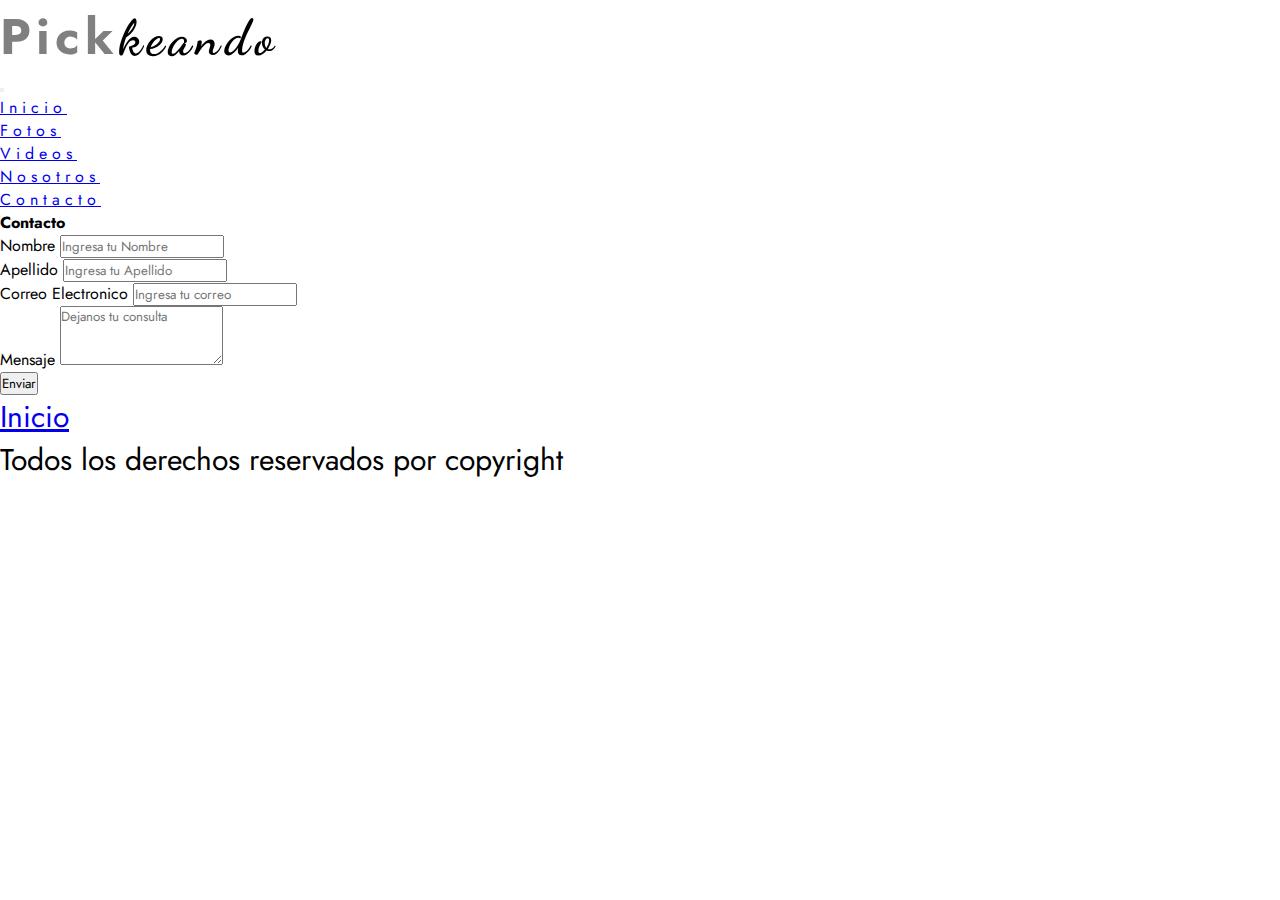
==== pages/contacto.html @ be83caf2 "agregue scss" ====
<!DOCTYPE html>
<html lang="es">
<head>
    <meta charset="UTF-8">
    <meta http-equiv="X-UA-Compatible" content="IE=edge">
    <meta name="viewport" content="width=device-width, initial-scale=1.0">
    <!-- Fontawasome -->
    <link rel="stylesheet" href="https://cdnjs.cloudflare.com/ajax/libs/font-awesome/6.2.1/css/all.min.css" integrity="sha512-MV7K8+y+gLIBoVD59lQIYicR65iaqukzvf/nwasF0nqhPay5w/9lJmVM2hMDcnK1OnMGCdVK+iQrJ7lzPJQd1w==" crossorigin="anonymous" referrerpolicy="no-referrer" />
    <!-- Google fonts -->
    <link rel="preconnect" href="https://fonts.googleapis.com">
    <link rel="preconnect" href="https://fonts.gstatic.com" crossorigin>
    <link href="https://fonts.googleapis.com/css2?family=Dancing+Script:wght@400;500&family=Jost:wght@300;400&display=swap" rel="stylesheet">

    <title>Pickkeando</title>
    <link href="https://cdn.jsdelivr.net/npm/bootstrap@5.2.3/dist/css/bootstrap.min.css" rel="stylesheet" integrity="sha384-rbsA2VBKQhggwzxH7pPCaAqO46MgnOM80zW1RWuH61DGLwZJEdK2Kadq2F9CUG65" crossorigin="anonymous">
    <link rel="stylesheet" href="../estilos/styles.css">
    <!--Favicon-->
    <link rel="icon" type="image/x-icon" href="../imagenes/faviconcamara.jpeg">
</head>
<body>
  <header>
    <nav class="navbar navbar-expand-lg bg-white">
        <div class="container-fluid">
          <div class="navbar-brand"><span>Pick</span>keando</div>
          <button class="navbar-toggler" type="button" data-bs-toggle="collapse" data-bs-target="#navbarNav" aria-controls="navbarNav" aria-expanded="false" aria-label="Toggle navigation">
            <span class="navbar-toggler-icon"></span>
          </button>
          <div class="collapse navbar-collapse justify-content-end" id="navbarNav">
            <ul class="navbar-nav">
              <li class="nav-item">
                <a class="nav-link" aria-current="page" href="../index.html">Inicio</a>
              </li>
              <li class="nav-item">
                <a class="nav-link" href="fotos.html">Fotos</a>
              </li>
              <li class="nav-item">
                <a class="nav-link" href="videos.html">Videos</a>
              </li>
              <li class="nav-item">
                <a class="nav-link" href="nosotros.html">Nosotros</a>
              </li>
               <li class="nav-item">
                <a class="nav-link active" aria-current="page" href="contacto.html">Contacto</a>
              </li> 
            </ul>
          </div>
        </div>
      </nav>
    </header>
      <section class="container">
        <div class="row mt-5 gap-4 gap-md-0">
          <form class="col-md-4"> 
        <form></form> 
          <h4> Contacto </h4>
          <div class="mb-3">
            <div class="mb-3">
              <label for="FormControlInput1" class="form-label">Nombre</label>
              <input type="text" class="form-control" id="FormControlInput1" placeholder="Ingresa tu Nombre">
            </div>
            <div class="mb-3">
              <label for="FormControlInput1" class="form-label">Apellido</label>
              <input type="text" class="form-control" id="FormControlInput1" placeholder="Ingresa tu Apellido">
            </div>
            <label for="FormControlInput1" class="form-label">Correo Electronico</label>
            <input type="email" class="form-control" id="FormControlInput1" placeholder="Ingresa tu correo">
          </div>
          <div class="mb-3">
            <label for="FormControlTextarea1" class="form-label">Mensaje</label>
            <textarea class="form-control" id="FormControlTextarea1" rows="3" placeholder="Dejanos tu consulta"></textarea>
          </div>
          <div>
          <button type="button" class="btn btn-dark" style="--bs-btn-padding-y: .25rem; --bs-btn-padding-x: .5rem; --bs-btn-font-size: .75rem;"> Enviar
          </button>
        </div>
        </form>
        </div>
      </div>
      </section>
  

      <footer>
        <div class="mt5 d-block justify-content-center aling-items-center">
        <a href="../index.html">Inicio</a>
        <p>Todos los derechos reservados por copyright</p>
        <div class="redes">
         <a href="https://www.instagram.com/pickkeando/"><i class="fa-brands fa-instagram "> </i></a>
        </div>
        </div>
      </footer>



<!-- Scripts Boostrap -->
<script src="https://cdn.jsdelivr.net/npm/jquery@3.5.1/dist/jquery.slim.min.js" integrity="sha384-DfXdz2htPH0lsSSs5nCTpuj/zy4C+OGpamoFVy38MVBnE+IbbVYUew+OrCXaRkfj" crossorigin="anonymous"></script>
<script src="https://cdn.jsdelivr.net/npm/popper.js@1.16.1/dist/umd/popper.min.js" integrity="sha384-9/reFTGAW83EW2RDu2S0VKaIzap3H66lZH81PoYlFhbGU+6BZp6G7niu735Sk7lN" crossorigin="anonymous"></script>
<script src="https://cdn.jsdelivr.net/npm/bootstrap@4.6.2/dist/js/bootstrap.min.js" integrity="sha384-+sLIOodYLS7CIrQpBjl+C7nPvqq+FbNUBDunl/OZv93DB7Ln/533i8e/mZXLi/P+" crossorigin="anonymous"></script>
    
</body>
</html>
---- estilos/styles.css ----
@import url("https://fonts.googleapis.com/css2?family=Dancing+Script:wght@400;500&family=Jost:wght@300;400&display=swap");
* {
  margin: 0;
  padding: 0;
  box-sizing: border-box;
  font-family: "Jost", sans-serif;
}

header .navbar-brand {
  font-weight: bold;
  font-size: 50px;
  font-family: "Dancing Script", cursive;
  color: black;
  text-decoration: none;
}
header .navbar-brand span {
  color: grey;
}
header .navbar {
  letter-spacing: 5px;
}
header .navbar .navbar ul li {
  list-style: none;
  font-family: "Jost", sans-serif;
  font-size: 20px;
}
header .navbar .navbar ul li a {
  text-decoration: none;
  color: black;
}
header .navbar .navbar a:hover {
  color: grey;
  text-decoration: underline;
}

.carousel {
  transition: 0.1s;
  filter: grayscale(1);
  height: 50vh;
}
.carousel .carousel:hover {
  filter: grayscale(0);
}

footer {
  background-color: rgba(255, 255, 255, 0.39);
  color: black;
  font-size: 30px;
  font-family: "Jost", sans-serif;
}
footer footer a {
  color: black;
  font-size: 20px;
  font-family: "Jost", sans-serif;
  text-decoration: none;
  display: block;
}
footer footer a:hover {
  color: grey;
}
footer footer p {
  font-size: 20px;
}
footer footer i {
  font-size: 50px;
  color: black;
}
footer footer i:hover {
  color: grey;
}/*# sourceMappingURL=styles.css.map */
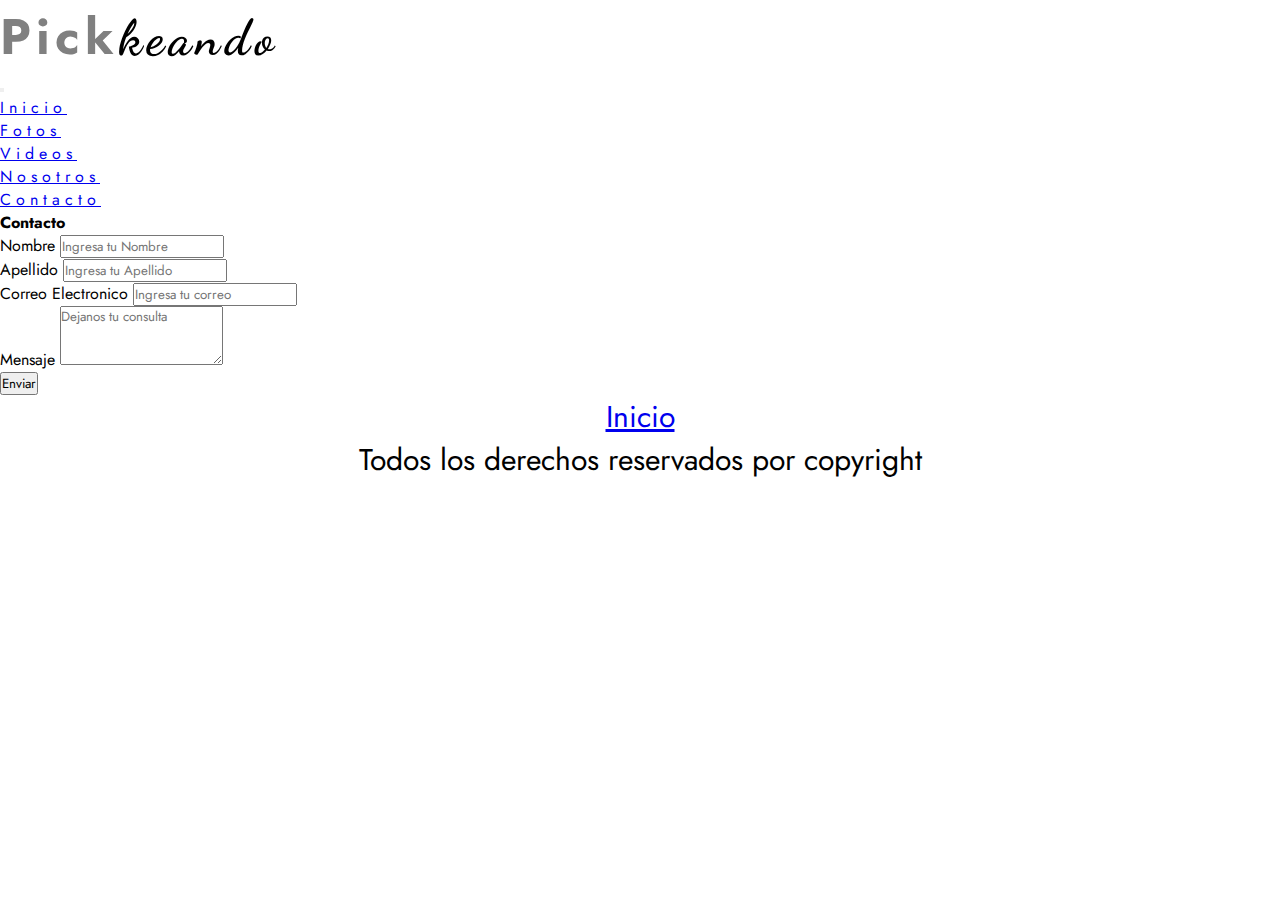
==== commit 74d98327: "agregue partials" ====
--- a/pages/contacto.html
+++ b/pages/contacto.html
@@ -11,7 +11,9 @@
     <link rel="preconnect" href="https://fonts.gstatic.com" crossorigin>
     <link href="https://fonts.googleapis.com/css2?family=Dancing+Script:wght@400;500&family=Jost:wght@300;400&display=swap" rel="stylesheet">
 
-    <title>Pickkeando</title>
+    <title>Pickkeando- Contacto</title>
+    <meta name="description" content="Dejanos tu mensaje y nos contactamos">
+    <meta name="keywords" content="Fotografia, Argentina, Turismo, Costa Atlantica, Playa">
     <link href="https://cdn.jsdelivr.net/npm/bootstrap@5.2.3/dist/css/bootstrap.min.css" rel="stylesheet" integrity="sha384-rbsA2VBKQhggwzxH7pPCaAqO46MgnOM80zW1RWuH61DGLwZJEdK2Kadq2F9CUG65" crossorigin="anonymous">
     <link rel="stylesheet" href="../estilos/styles.css">
     <!--Favicon-->
--- a/estilos/styles.css
+++ b/estilos/styles.css
@@ -36,9 +36,8 @@
 .carousel {
   transition: 0.1s;
   filter: grayscale(1);
-  height: 50vh;
 }
-.carousel .carousel:hover {
+.carousel .carousel :hover {
   filter: grayscale(0);
 }
 
@@ -47,13 +46,14 @@
   color: black;
   font-size: 30px;
   font-family: "Jost", sans-serif;
+  text-align: center;
 }
 footer footer a {
   color: black;
   font-size: 20px;
   font-family: "Jost", sans-serif;
   text-decoration: none;
-  display: block;
+  display: flex;
 }
 footer footer a:hover {
   color: grey;
@@ -67,4 +67,18 @@
 }
 footer footer i:hover {
   color: grey;
+}
+
+.galeriafotos {
+  filter: grayscale(0);
+}
+.galeriafotos .galeriafotos :hover {
+  filter: grayscale(1);
+}
+
+.galeriavideos {
+  filter: grayscale(0);
+}
+.galeriavideos .galeriavideos :hover {
+  filter: grayscale(1);
 }/*# sourceMappingURL=styles.css.map */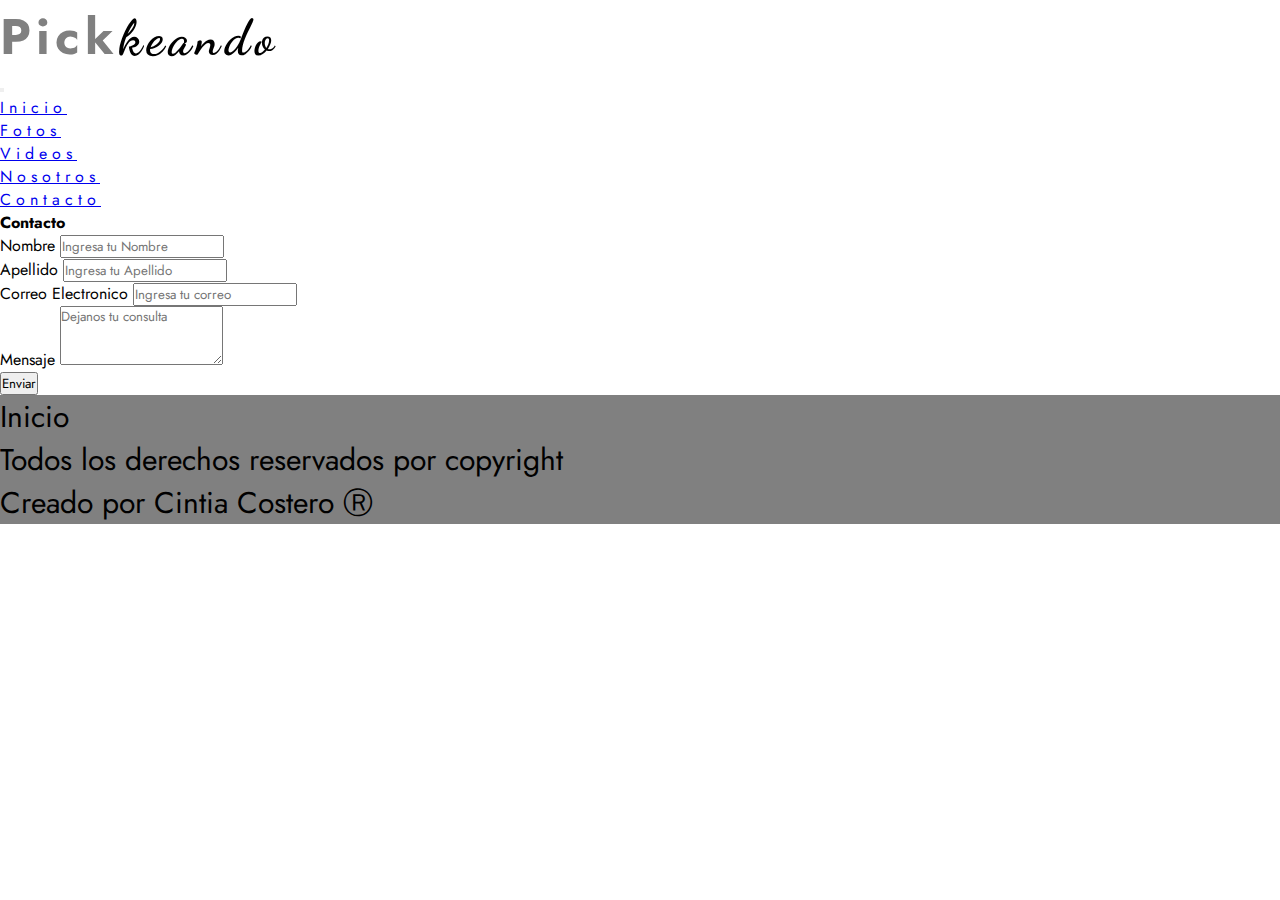
==== commit eab63916: "agregue animaciones" ====
--- a/pages/contacto.html
+++ b/pages/contacto.html
@@ -49,6 +49,7 @@
         </div>
       </nav>
     </header>
+    <main>
       <section class="container">
         <div class="row mt-5 gap-4 gap-md-0">
           <form class="col-md-4"> 
@@ -78,14 +79,21 @@
         </div>
       </div>
       </section>
+    </main>
   
 
       <footer>
-        <div class="mt5 d-block justify-content-center aling-items-center">
-        <a href="../index.html">Inicio</a>
-        <p>Todos los derechos reservados por copyright</p>
-        <div class="redes">
-         <a href="https://www.instagram.com/pickkeando/"><i class="fa-brands fa-instagram "> </i></a>
+        <div class="mt-5 d-block justify-content-center aling-items-center text-center linkfooter">
+        <a href="../index.html" class="linkfooter mt-3">Inicio</a>
+        </div>
+        <div class=" mt-5 d-block justify-content-center aling-items-center text-center">
+          <p> Todos los derechos reservados por copyright</p>
+          <p> Creado por Cintia Costero Ⓡ </p>
+        </div>
+        <div class="redes text-center linkfooter">
+         <a href="https://www.instagram.com/pickkeando/">
+          <i class="fa-brands fa-instagram "> </i>
+        </a>
         </div>
         </div>
       </footer>
--- a/estilos/styles.css
+++ b/estilos/styles.css
@@ -33,52 +33,33 @@
   text-decoration: underline;
 }
 
-.carousel {
+#carousel {
   transition: 0.1s;
-  filter: grayscale(1);
-}
-.carousel .carousel :hover {
-  filter: grayscale(0);
 }
 
 footer {
-  background-color: rgba(255, 255, 255, 0.39);
+  background-color: grey;
   color: black;
   font-size: 30px;
   font-family: "Jost", sans-serif;
-  text-align: center;
 }
-footer footer a {
+footer .linkfooter {
   color: black;
-  font-size: 20px;
+  font-size: 30px;
   font-family: "Jost", sans-serif;
   text-decoration: none;
-  display: flex;
 }
-footer footer a:hover {
-  color: grey;
+footer .linkfooter :hover {
+  color: white;
 }
-footer footer p {
-  font-size: 20px;
-}
-footer footer i {
+footer i {
   font-size: 50px;
   color: black;
 }
-footer footer i:hover {
-  color: grey;
+footer i :hover {
+  color: white;
 }
 
-.galeriafotos {
-  filter: grayscale(0);
-}
-.galeriafotos .galeriafotos :hover {
-  filter: grayscale(1);
-}
-
-.galeriavideos {
-  filter: grayscale(0);
-}
-.galeriavideos .galeriavideos :hover {
-  filter: grayscale(1);
+.galeriafotos :hover {
+  transform: scale(1.3);
 }/*# sourceMappingURL=styles.css.map */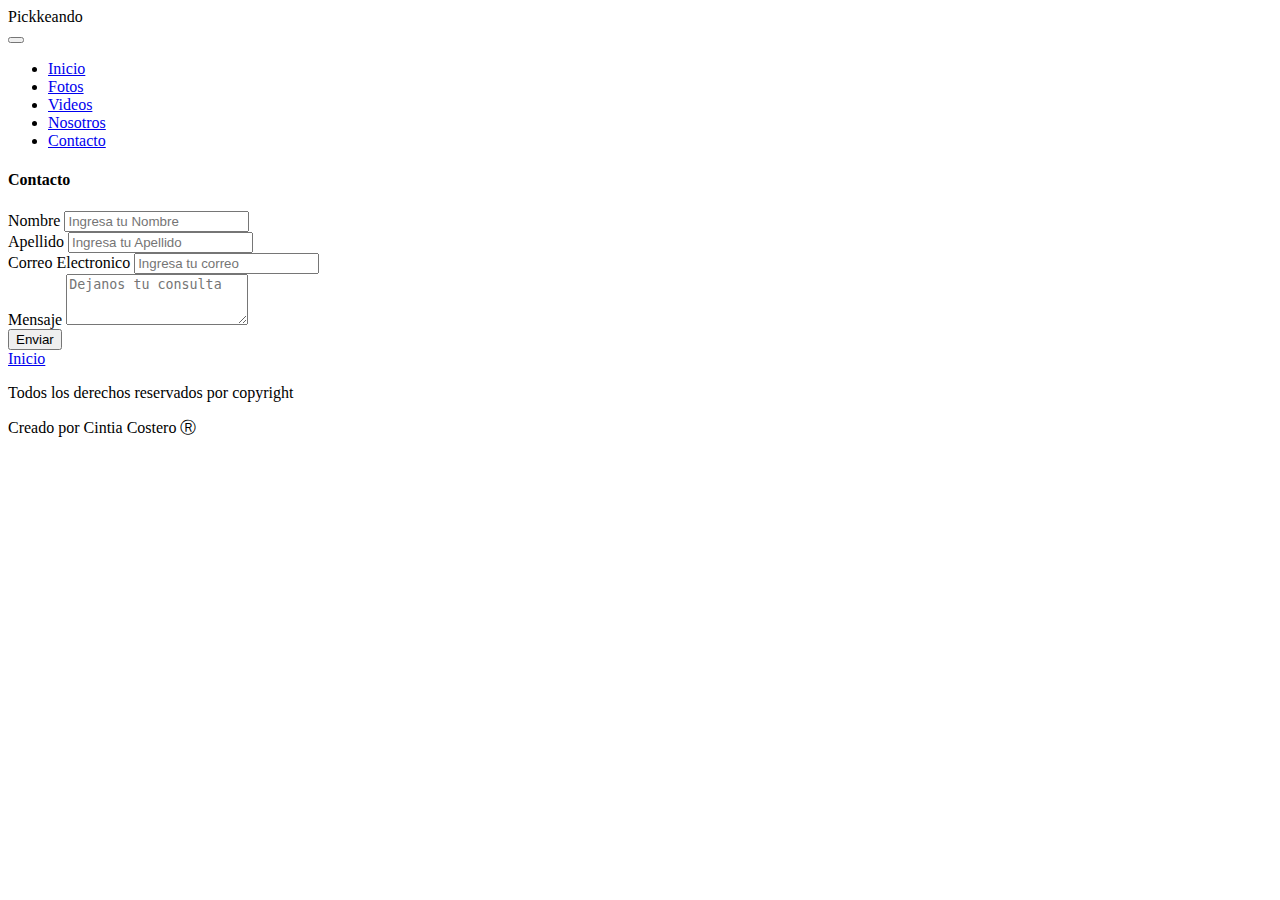
==== commit 938bb2b1: "corregí enlaces" ====
--- a/pages/contacto.html
+++ b/pages/contacto.html
@@ -15,7 +15,7 @@
     <meta name="description" content="Dejanos tu mensaje y nos contactamos">
     <meta name="keywords" content="Fotografia, Argentina, Turismo, Costa Atlantica, Playa">
     <link href="https://cdn.jsdelivr.net/npm/bootstrap@5.2.3/dist/css/bootstrap.min.css" rel="stylesheet" integrity="sha384-rbsA2VBKQhggwzxH7pPCaAqO46MgnOM80zW1RWuH61DGLwZJEdK2Kadq2F9CUG65" crossorigin="anonymous">
-    <link rel="stylesheet" href="../estilos/styles.css">
+    <link rel="stylesheet" href="../estilos/styles.scss">
     <!--Favicon-->
     <link rel="icon" type="image/x-icon" href="../imagenes/faviconcamara.jpeg">
 </head>
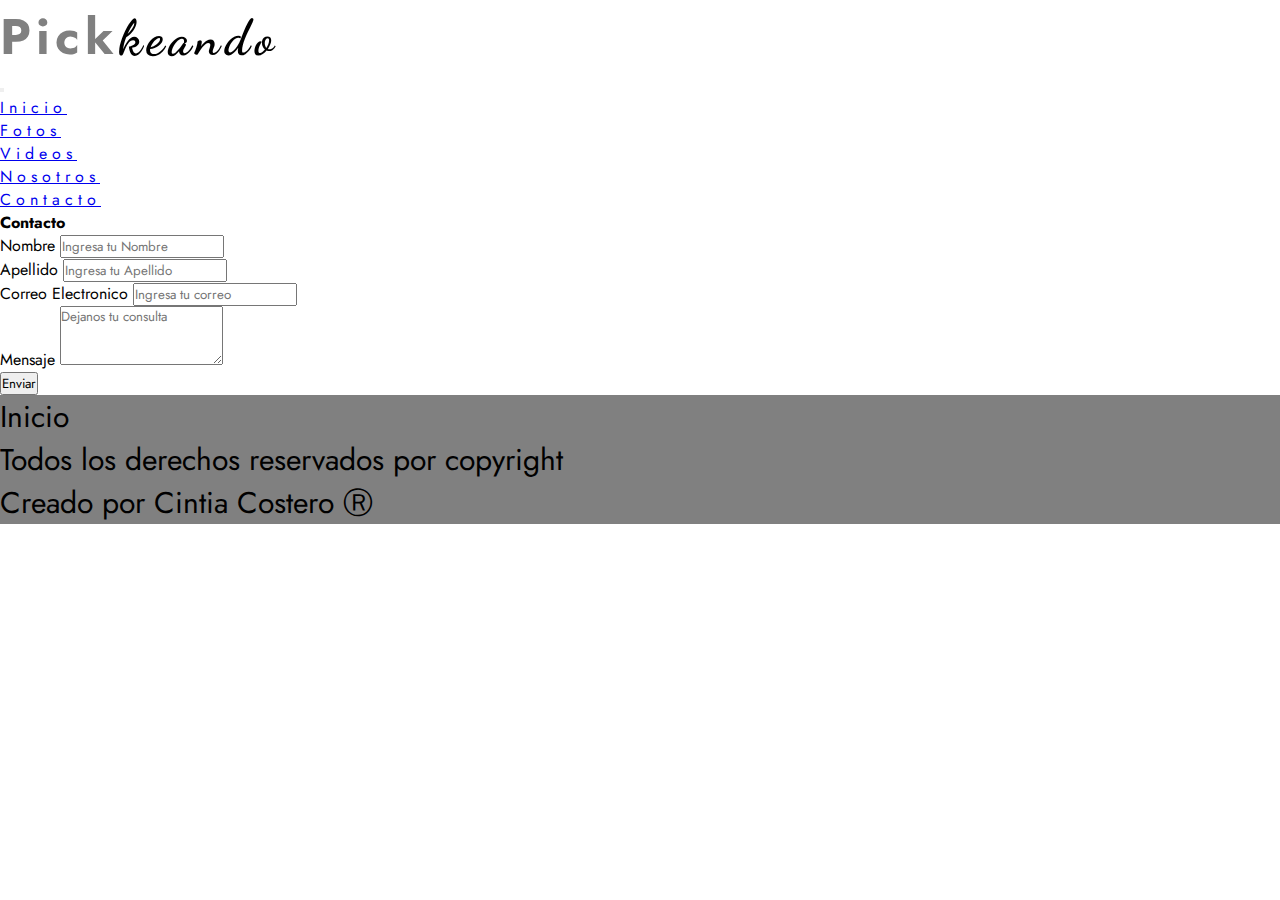
==== commit f1b1d36e: "enlace styles" ====
--- a/pages/contacto.html
+++ b/pages/contacto.html
@@ -15,7 +15,7 @@
     <meta name="description" content="Dejanos tu mensaje y nos contactamos">
     <meta name="keywords" content="Fotografia, Argentina, Turismo, Costa Atlantica, Playa">
     <link href="https://cdn.jsdelivr.net/npm/bootstrap@5.2.3/dist/css/bootstrap.min.css" rel="stylesheet" integrity="sha384-rbsA2VBKQhggwzxH7pPCaAqO46MgnOM80zW1RWuH61DGLwZJEdK2Kadq2F9CUG65" crossorigin="anonymous">
-    <link rel="stylesheet" href="../estilos/styles.scss">
+    <link rel="stylesheet" href="../estilos/styles.css">
     <!--Favicon-->
     <link rel="icon" type="image/x-icon" href="../imagenes/faviconcamara.jpeg">
 </head>
--- a/estilos/styles.css
+++ b/estilos/styles.css
@@ -0,0 +1,65 @@
+@import url("https://fonts.googleapis.com/css2?family=Dancing+Script:wght@400;500&family=Jost:wght@300;400&display=swap");
+* {
+  margin: 0;
+  padding: 0;
+  box-sizing: border-box;
+  font-family: "Jost", sans-serif;
+}
+
+header .navbar-brand {
+  font-weight: bold;
+  font-size: 50px;
+  font-family: "Dancing Script", cursive;
+  color: black;
+  text-decoration: none;
+}
+header .navbar-brand span {
+  color: grey;
+}
+header .navbar {
+  letter-spacing: 5px;
+}
+header .navbar .navbar ul li {
+  list-style: none;
+  font-family: "Jost", sans-serif;
+  font-size: 20px;
+}
+header .navbar .navbar ul li a {
+  text-decoration: none;
+  color: black;
+}
+header .navbar .navbar a:hover {
+  color: grey;
+  text-decoration: underline;
+}
+
+#carousel {
+  transition: 0.1s;
+}
+
+footer {
+  background-color: grey;
+  color: black;
+  font-size: 30px;
+  font-family: "Jost", sans-serif;
+}
+footer .linkfooter {
+  color: black;
+  font-size: 30px;
+  font-family: "Jost", sans-serif;
+  text-decoration: none;
+}
+footer .linkfooter :hover {
+  color: white;
+}
+footer i {
+  font-size: 50px;
+  color: black;
+}
+footer i :hover {
+  color: white;
+}
+
+.galeriafotos :hover {
+  transform: scale(1.3);
+}/*# sourceMappingURL=styles.css.map */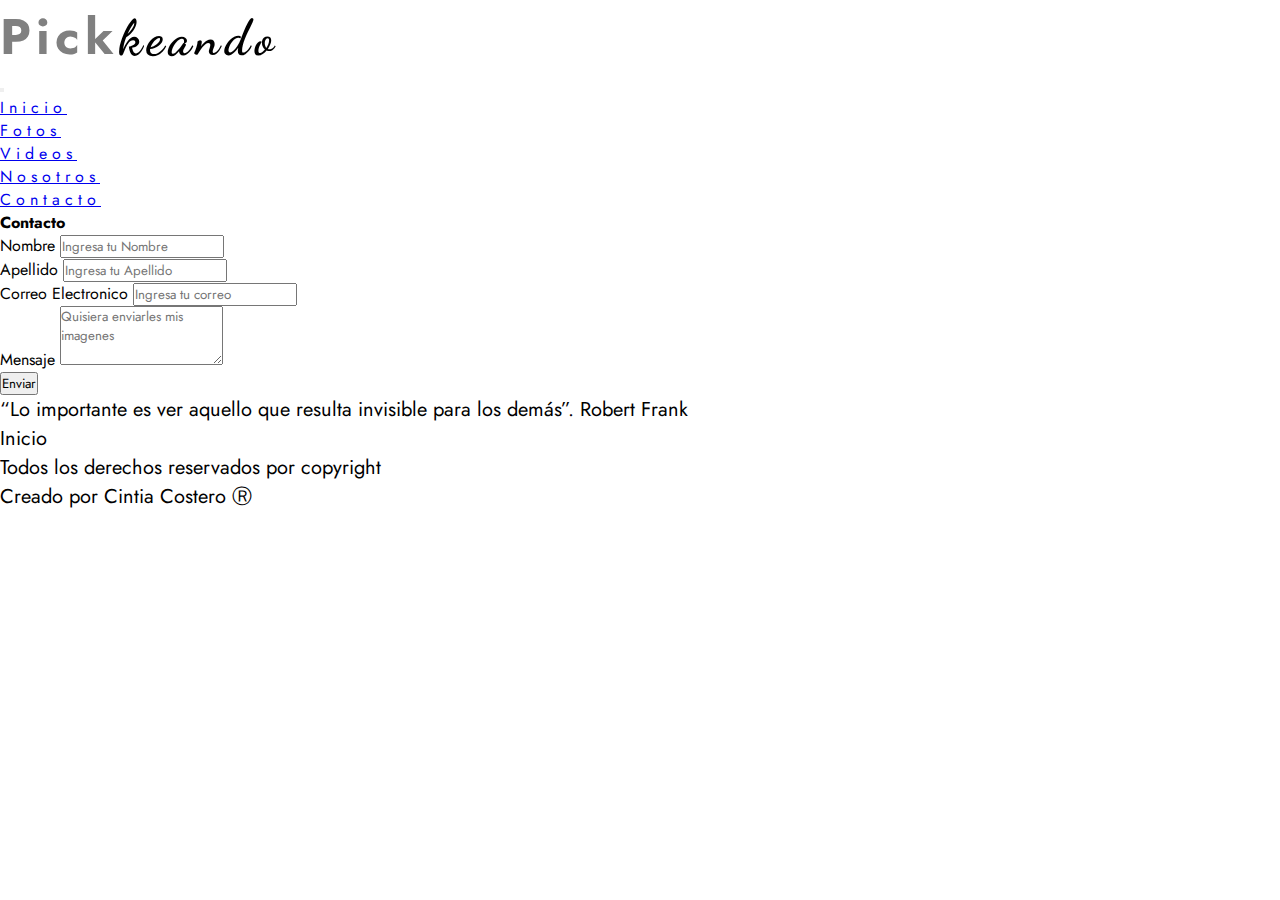
==== commit 88f75066: "ultimos detalles" ====
--- a/pages/contacto.html
+++ b/pages/contacto.html
@@ -11,7 +11,7 @@
     <link rel="preconnect" href="https://fonts.gstatic.com" crossorigin>
     <link href="https://fonts.googleapis.com/css2?family=Dancing+Script:wght@400;500&family=Jost:wght@300;400&display=swap" rel="stylesheet">
 
-    <title>Pickkeando- Contacto</title>
+    <title>Pickkeando - Contacto</title>
     <meta name="description" content="Dejanos tu mensaje y nos contactamos">
     <meta name="keywords" content="Fotografia, Argentina, Turismo, Costa Atlantica, Playa">
     <link href="https://cdn.jsdelivr.net/npm/bootstrap@5.2.3/dist/css/bootstrap.min.css" rel="stylesheet" integrity="sha384-rbsA2VBKQhggwzxH7pPCaAqO46MgnOM80zW1RWuH61DGLwZJEdK2Kadq2F9CUG65" crossorigin="anonymous">
@@ -49,12 +49,12 @@
         </div>
       </nav>
     </header>
+
     <main>
       <section class="container">
-        <div class="row mt-5 gap-4 gap-md-0">
-          <form class="col-md-4"> 
-        <form></form> 
-          <h4> Contacto </h4>
+        <div class="row mt-5">
+          <form class="col-md-6 d-flex flex-column justify-content-center"> 
+          <h4 class="titulocontacto"> Contacto </h4>
           <div class="mb-3">
             <div class="mb-3">
               <label for="FormControlInput1" class="form-label">Nombre</label>
@@ -69,24 +69,25 @@
           </div>
           <div class="mb-3">
             <label for="FormControlTextarea1" class="form-label">Mensaje</label>
-            <textarea class="form-control" id="FormControlTextarea1" rows="3" placeholder="Dejanos tu consulta"></textarea>
+            <textarea class="form-control" id="FormControlTextarea1" rows="3" placeholder="Quisiera enviarles mis imagenes"></textarea>
           </div>
           <div>
           <button type="button" class="btn btn-dark" style="--bs-btn-padding-y: .25rem; --bs-btn-padding-x: .5rem; --bs-btn-font-size: .75rem;"> Enviar
           </button>
-        </div>
         </form>
-        </div>
+      </div>
+      <div class="col-md-6 d-flex justify-content-center align-items-center p-5">
+       <p class="textcontacto"> “Lo importante es ver aquello que resulta invisible para los demás”. Robert Frank </p>
       </div>
       </section>
     </main>
   
 
-      <footer>
-        <div class="mt-5 d-block justify-content-center aling-items-center text-center linkfooter">
+      <footer class="bg-secondary bg-gradient">
+        <div class="mt-5 d-block justify-content-center align-items-center text-center linkfooter">
         <a href="../index.html" class="linkfooter mt-3">Inicio</a>
         </div>
-        <div class=" mt-5 d-block justify-content-center aling-items-center text-center">
+        <div class=" mt-5 d-block justify-content-center align-items-center text-center">
           <p> Todos los derechos reservados por copyright</p>
           <p> Creado por Cintia Costero Ⓡ </p>
         </div>
@@ -100,10 +101,8 @@
 
 
 
-<!-- Scripts Boostrap -->
-<script src="https://cdn.jsdelivr.net/npm/jquery@3.5.1/dist/jquery.slim.min.js" integrity="sha384-DfXdz2htPH0lsSSs5nCTpuj/zy4C+OGpamoFVy38MVBnE+IbbVYUew+OrCXaRkfj" crossorigin="anonymous"></script>
-<script src="https://cdn.jsdelivr.net/npm/popper.js@1.16.1/dist/umd/popper.min.js" integrity="sha384-9/reFTGAW83EW2RDu2S0VKaIzap3H66lZH81PoYlFhbGU+6BZp6G7niu735Sk7lN" crossorigin="anonymous"></script>
-<script src="https://cdn.jsdelivr.net/npm/bootstrap@4.6.2/dist/js/bootstrap.min.js" integrity="sha384-+sLIOodYLS7CIrQpBjl+C7nPvqq+FbNUBDunl/OZv93DB7Ln/533i8e/mZXLi/P+" crossorigin="anonymous"></script>
+<!-- Script Separate -->
+<script src="https://cdn.jsdelivr.net/npm/bootstrap@5.2.3/dist/js/bootstrap.bundle.min.js" integrity="sha384-kenU1KFdBIe4zVF0s0G1M5b4hcpxyD9F7jL+jjXkk+Q2h455rYXK/7HAuoJl+0I4" crossorigin="anonymous"></script>
     
 </body>
 </html>--- a/estilos/styles.css
+++ b/estilos/styles.css
@@ -38,14 +38,13 @@
 }
 
 footer {
-  background-color: grey;
   color: black;
-  font-size: 30px;
+  font-size: 20px;
   font-family: "Jost", sans-serif;
 }
 footer .linkfooter {
   color: black;
-  font-size: 30px;
+  font-size: 20px;
   font-family: "Jost", sans-serif;
   text-decoration: none;
 }
@@ -61,5 +60,129 @@
 }
 
 .galeriafotos :hover {
-  transform: scale(1.3);
+  transform: scale(1.1);
+}
+
+.titulosvideos1 {
+  font-size: 30px;
+  -webkit-animation-name: slidein;
+          animation-name: slidein;
+  -webkit-animation-duration: 3s;
+          animation-duration: 3s;
+}
+@-webkit-keyframes slidein {
+  from {
+    margin-left: 100%;
+    width: 300%;
+  }
+  to {
+    margin-left: 0%;
+    width: 100%;
+  }
+}
+@keyframes slidein {
+  from {
+    margin-left: 100%;
+    width: 300%;
+  }
+  to {
+    margin-left: 0%;
+    width: 100%;
+  }
+}
+
+.titulosvideos2 {
+  font-size: 30px;
+  -webkit-animation-name: slidein;
+          animation-name: slidein;
+  -webkit-animation-duration: 3s;
+          animation-duration: 3s;
+}
+@keyframes slidein {
+  from {
+    margin-left: 100%;
+    width: 300%;
+  }
+  to {
+    margin-left: 0%;
+    width: 100%;
+  }
+}
+
+.titulofotos1 {
+  font-size: 30px;
+  -webkit-animation-name: slidein;
+          animation-name: slidein;
+  -webkit-animation-duration: 3s;
+          animation-duration: 3s;
+}
+@keyframes slidein {
+  from {
+    margin-left: 100%;
+    width: 100%;
+  }
+  to {
+    margin-left: 0%;
+    width: 100%;
+  }
+}
+
+.titulocontacto {
+  -webkit-animation-name: slidein;
+          animation-name: slidein;
+  -webkit-animation-duration: 3s;
+          animation-duration: 3s;
+}
+@keyframes slidein {
+  from {
+    margin-left: 100%;
+    width: 100%;
+  }
+  to {
+    margin-left: 0%;
+    width: 100%;
+  }
+}
+
+.minombre {
+  -webkit-animation-name: slidein;
+          animation-name: slidein;
+  -webkit-animation-duration: 3s;
+          animation-duration: 3s;
+}
+@keyframes slidein {
+  from {
+    margin-left: 100%;
+    width: 100%;
+  }
+  to {
+    margin-left: 0%;
+    width: 100%;
+  }
+}
+
+.tituloinicio {
+  font-size: 20px;
+}
+
+.subtituloinicio {
+  font-size: 15px;
+  -webkit-animation-name: slidein;
+          animation-name: slidein;
+  -webkit-animation-duration: 3s;
+          animation-duration: 3s;
+}
+@keyframes slidein {
+  from {
+    margin-left: 100%;
+    width: 100%;
+  }
+  to {
+    margin-left: 0%;
+    width: 100%;
+  }
+}
+
+.textcontacto {
+  font-size: 20px;
 }/*# sourceMappingURL=styles.css.map */